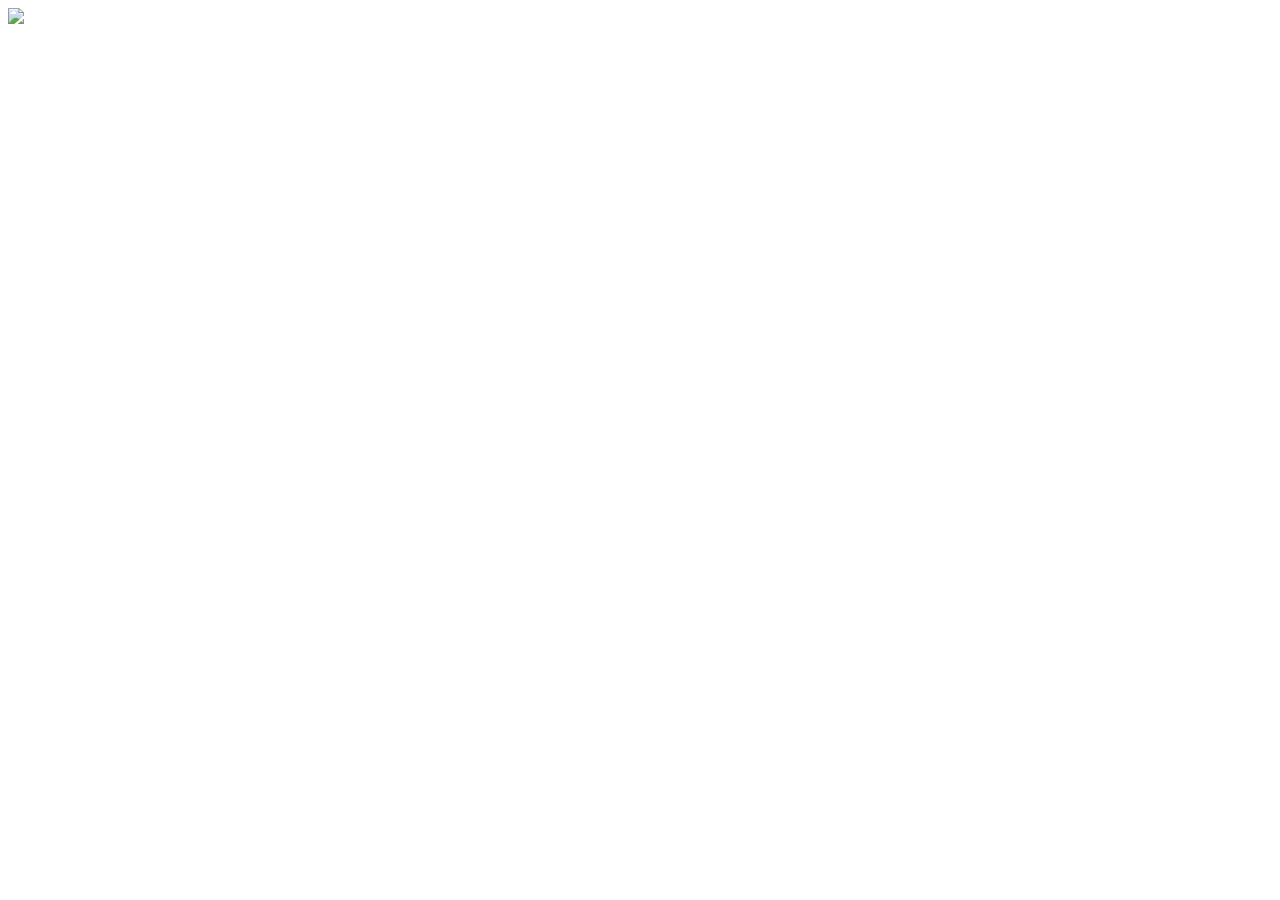
==== panorama.html @ 250b09d6 "updatin" ====
<!DOCTYPE html>
<html lang="en">
  <head>
    <meta charset="utf-8" />
    <meta name="viewport" content="width=device-width, initial-scale=1" />
    <link rel="icon" href="https://glitch.com/favicon.ico" />

    <title>360 Panorama Photos</title>
  
    
    <script src="//aframe.io/releases/0.4.0/aframe.min.js"></script>
    
    
  </head>
 
   <body>
    
 <a-scene>
   
    <a-assets>
      <img id="panorama1" src="/ress/panorama1">
    </a-assets>
   
  <a-sky src="#panorama1"></a-sky>
</a-scene>
    
    
    
  </body>
  
  
  
  
</html>
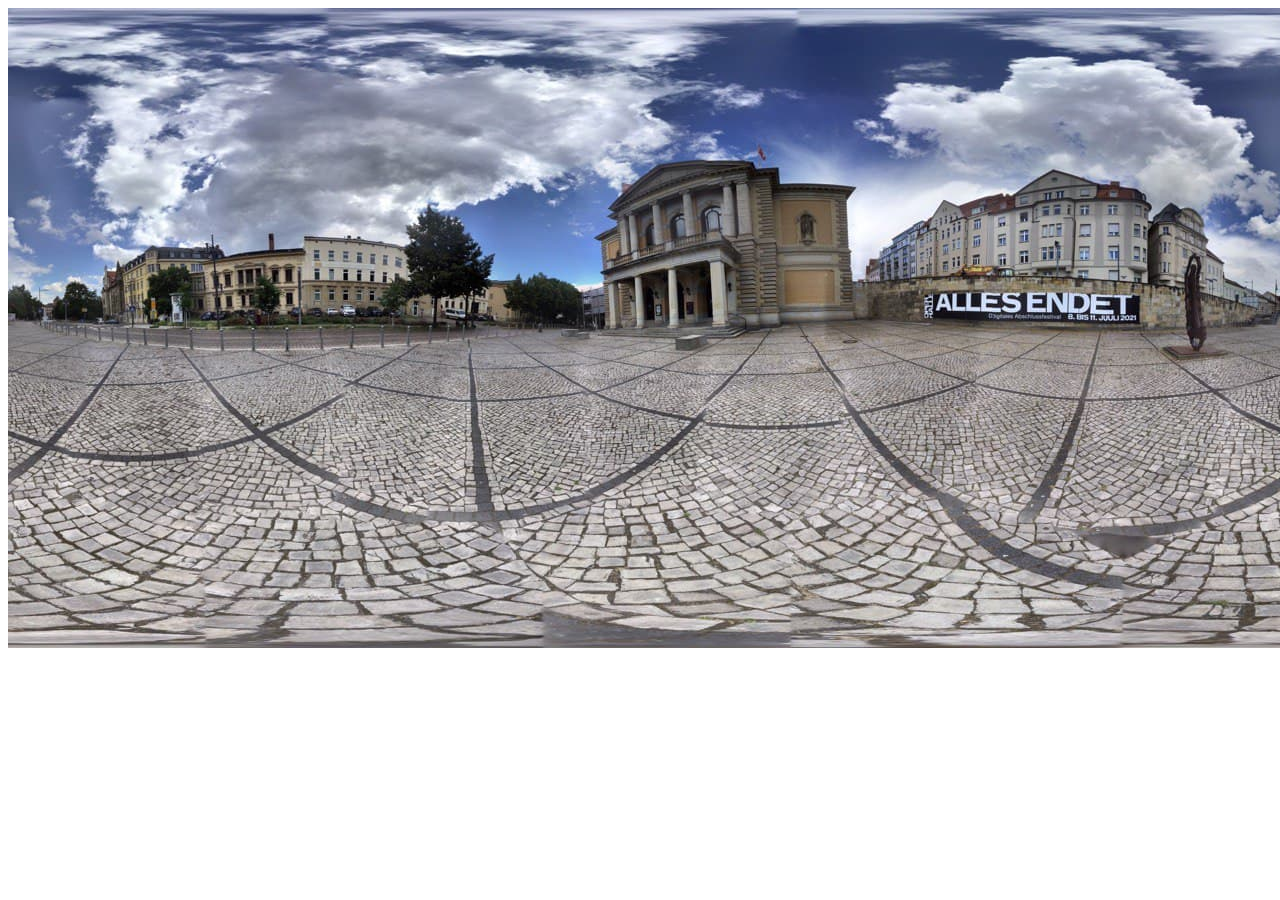
==== commit c68e1452: "namezz" ====
--- a/panorama.html
+++ b/panorama.html
@@ -3,7 +3,6 @@
   <head>
     <meta charset="utf-8" />
     <meta name="viewport" content="width=device-width, initial-scale=1" />
-    <link rel="icon" href="https://glitch.com/favicon.ico" />
 
     <title>360 Panorama Photos</title>
   
@@ -18,7 +17,7 @@
  <a-scene>
    
     <a-assets>
-      <img id="panorama1" src="/ress/panorama1">
+      <img id="panorama1" src="/ress/panorama2.jpg">
     </a-assets>
    
   <a-sky src="#panorama1"></a-sky>
